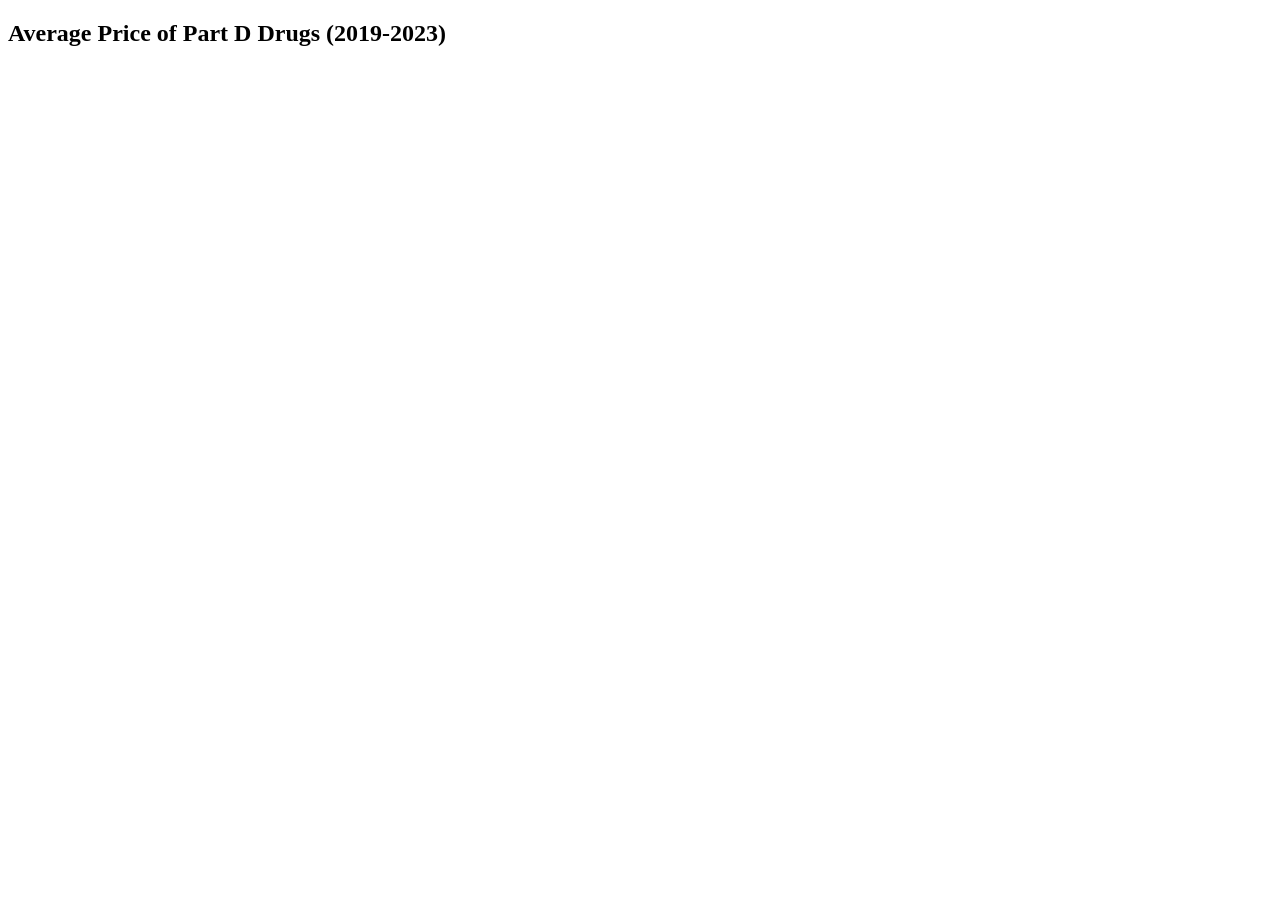
==== d3-lineplot/index.html @ 27bf45a7 "Add d3 chart to website + introduction" ====
<!DOCTYPE html>
<html lang='en'>

<head>
  <meta charset='UTF-8'>
  <title>OpenRx - Medicare Drug D: Average Price Over Time</title>
</head>

<body>
  <h2>
    Average Price of Part D Drugs (2019-2023)
  </h2>
  <script src='https://d3js.org/d3.v7.min.js'></script>
  <script src='main.js'></script>
</body>

</html>
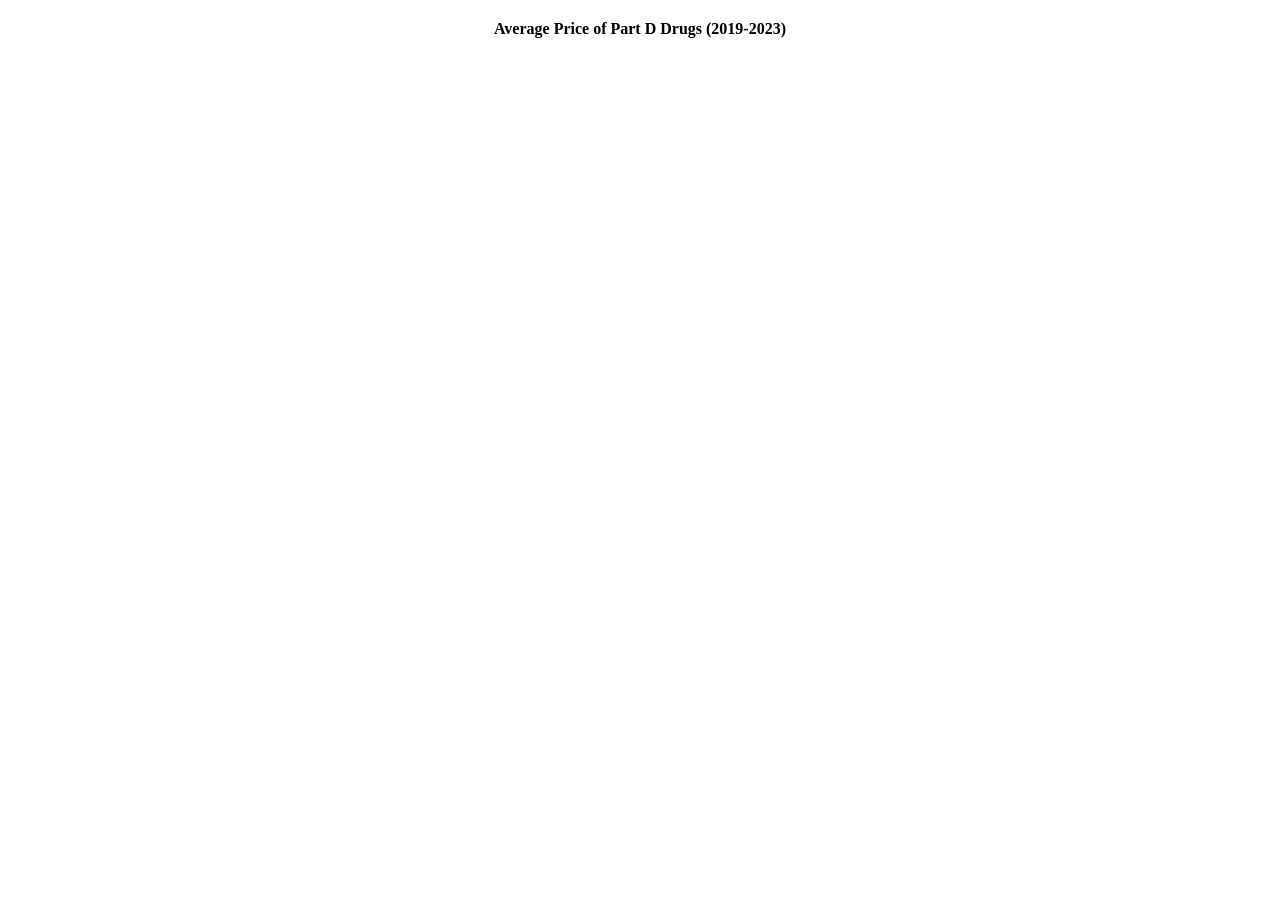
==== commit dbc930cb: "fixed the d3 chart and intro" ====
--- a/d3-lineplot/index.html
+++ b/d3-lineplot/index.html
@@ -4,12 +4,22 @@
 <head>
   <meta charset='UTF-8'>
   <title>OpenRx - Medicare Drug D: Average Price Over Time</title>
+  <style>
+    body {
+      text-align: center;
+    }
+    p {
+      font-size: 16px;
+      font-weight: bold;
+      margin-top: 20px;
+    }
+  </style>
 </head>
 
 <body>
-  <h2>
+  <p>
     Average Price of Part D Drugs (2019-2023)
-  </h2>
+  </p>
   <script src='https://d3js.org/d3.v7.min.js'></script>
   <script src='main.js'></script>
 </body>
